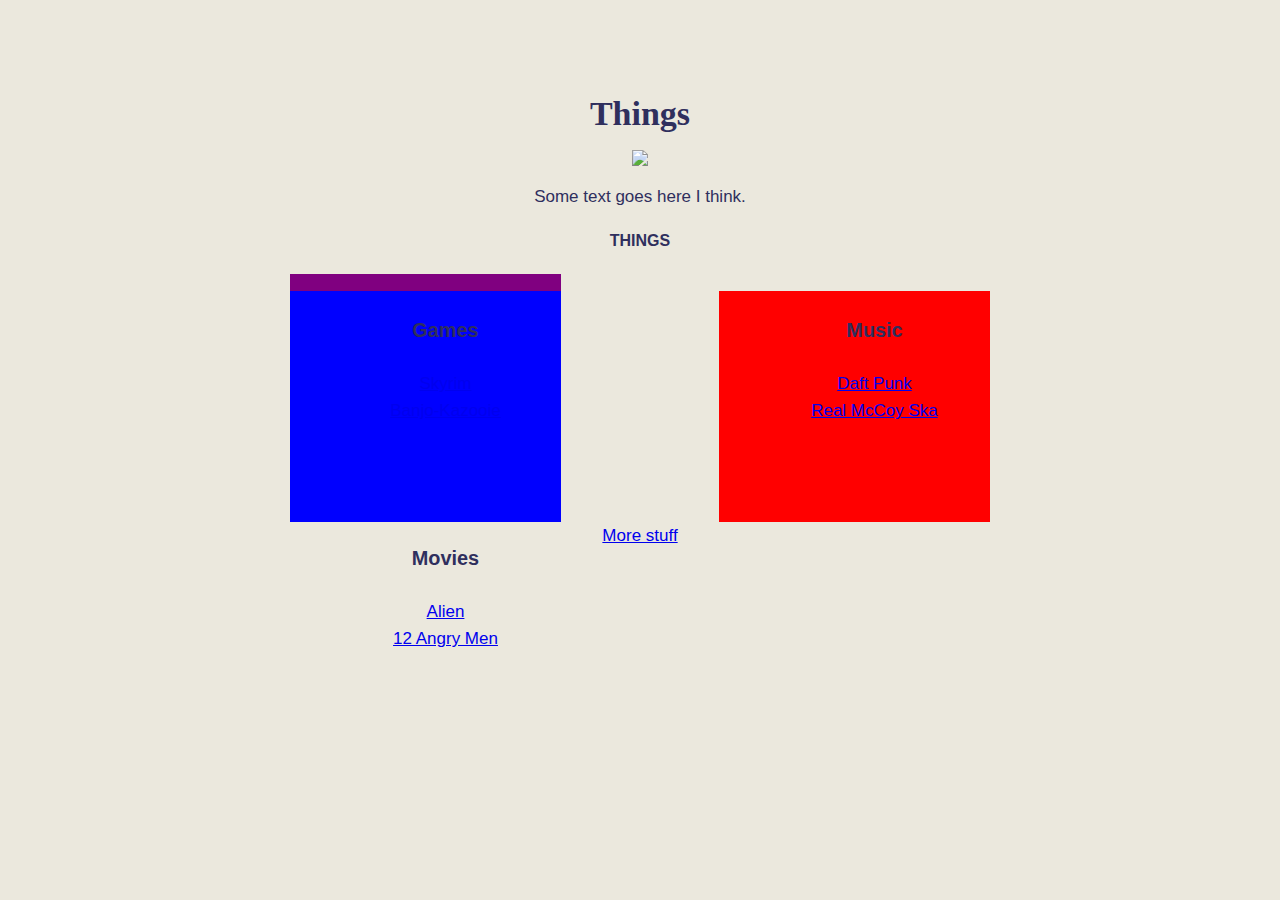
==== index.html @ 869394c3 "Update index.html" ====
<html>
<head>
	<link href="myCool.css" rel="stylesheet" type="text/css">
</head>
	<title>Dylan's Favorite Things</title>
<body>
	<h1 id="name" class="price">Things</h1>
	
	<div>
		<img src="http://static3.fjcdn.com/thumbnails/comments/Not+going+to+lie+i+expected+something+bad+to+happen+_059ec0f5051652621b47f1fba7826222.png">
	</div>
	
	<p>Some text goes here I think.</p>
	
	<h2>Things</h2>
	
	<div id="about">
	<ul class= 'one'>
		<h3>Games</h3>
		<li><a href="https://www.youtube.com/watch?v=PjqsYzBrP-M" target="_blank">Skyrim</a></li>
		<li><a href="https://www.youtube.com/watch?v=-_ZZAX_zt7Y" target="_blank">Banjo-Kazooie</a></li>
	</ul>
	
	
	<ul class= 'three'>
		<h3>Music</h3>
		<li><a href="https://www.youtube.com/channel/UCKHFvArwRwQU2VbRjMpaVGw" target="_blank">Daft Punk</a></li>
		<li><a href="https://play.spotify.com/artist/3PoDRam1WQu0T4JCVFvBwb?play=true&utm_source=open.spotify.com&utm_medium=open" target="_blank">Real McCoy Ska</a></li>
	</ul>	
	
	
	<ul class= 'two'>
		<h3>Movies</h3>
		<li><a href="https://www.youtube.com/watch?v=LjLamj-b0I8" target="_blank">Alien</a></li>
		<li><a href="https://www.youtube.com/watch?v=fSG38tk6TpI" target="_blank">12 Angry Men</a></li>
	</ul>
	</div>
	<a href="https://jfkbatman.github.io/DailyDose/Page2.html">More stuff</a>
	
</body>
</html>
---- myCool.css ----
body {
	padding: 100px;
	color: #2F2F5D;
	background-color: #EBE8DD;
	font-family: Verdana, Geneva, sans-serif;
	text-align: center;
}

h2 {
	text-transform: uppercase;
	font-size: 16px;
	font-family: Verdana, sans-serif;
}

h1 {
	font-family: Buttermilk, fantasy;
}

tracked-caps {
	letter-spacing: 8px;
}

body {
	font-size:17px;
	line-height:27px;
	width:700px;
	margin:0px auto;
}
ul.two {
	float: center;
	background: purple;
	width: 33%;
	height: 33%;
	text-decoration: none;
}

ul.one {
	float: left;
	background: blue;
	width: 33%;
	height: 33%;
	text-decoration: none;
}

ul.three {
	float: right;
	background: red;
	width: 33%;
	height: 33%;
	text-decoration;
}

li {
	list-style-type: none;
}

h3 {
	line-height: 2em;
}
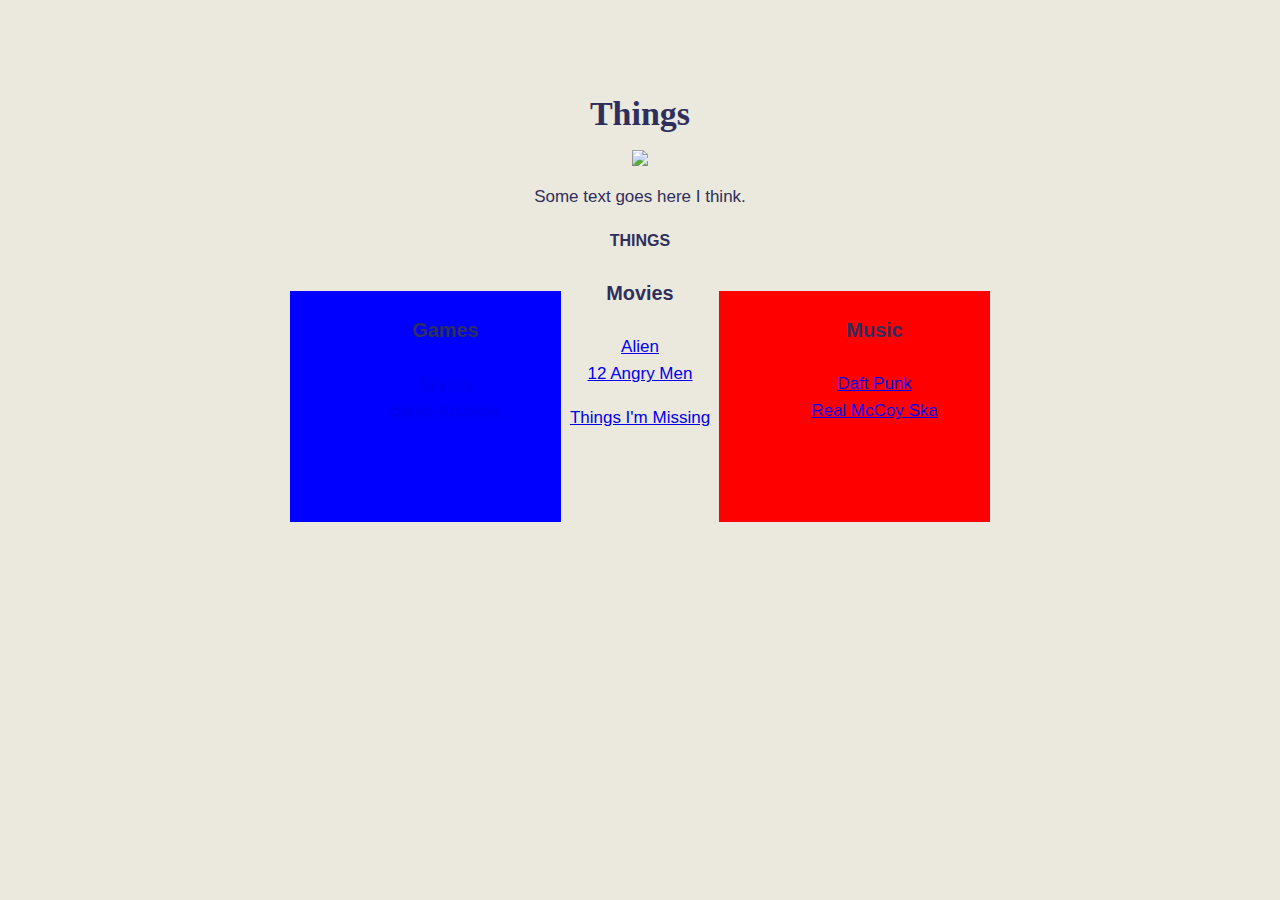
==== commit 0ec689c9: "Update index.html" ====
--- a/index.html
+++ b/index.html
@@ -35,7 +35,7 @@
 		<li><a href="https://www.youtube.com/watch?v=fSG38tk6TpI" target="_blank">12 Angry Men</a></li>
 	</ul>
 	</div>
-	<a href="https://jfkbatman.github.io/DailyDose/Page2.html">More stuff</a>
+	<a href="https://jfkbatman.github.io/DailyDose/Page2.html">Things I'm Missing</a>
 	
 </body>
 </html>
--- a/myCool.css
+++ b/myCool.css
@@ -26,13 +26,6 @@
 	width:700px;
 	margin:0px auto;
 }
-ul.two {
-	float: center;
-	background: purple;
-	width: 33%;
-	height: 33%;
-	text-decoration: none;
-}
 
 ul.one {
 	float: left;
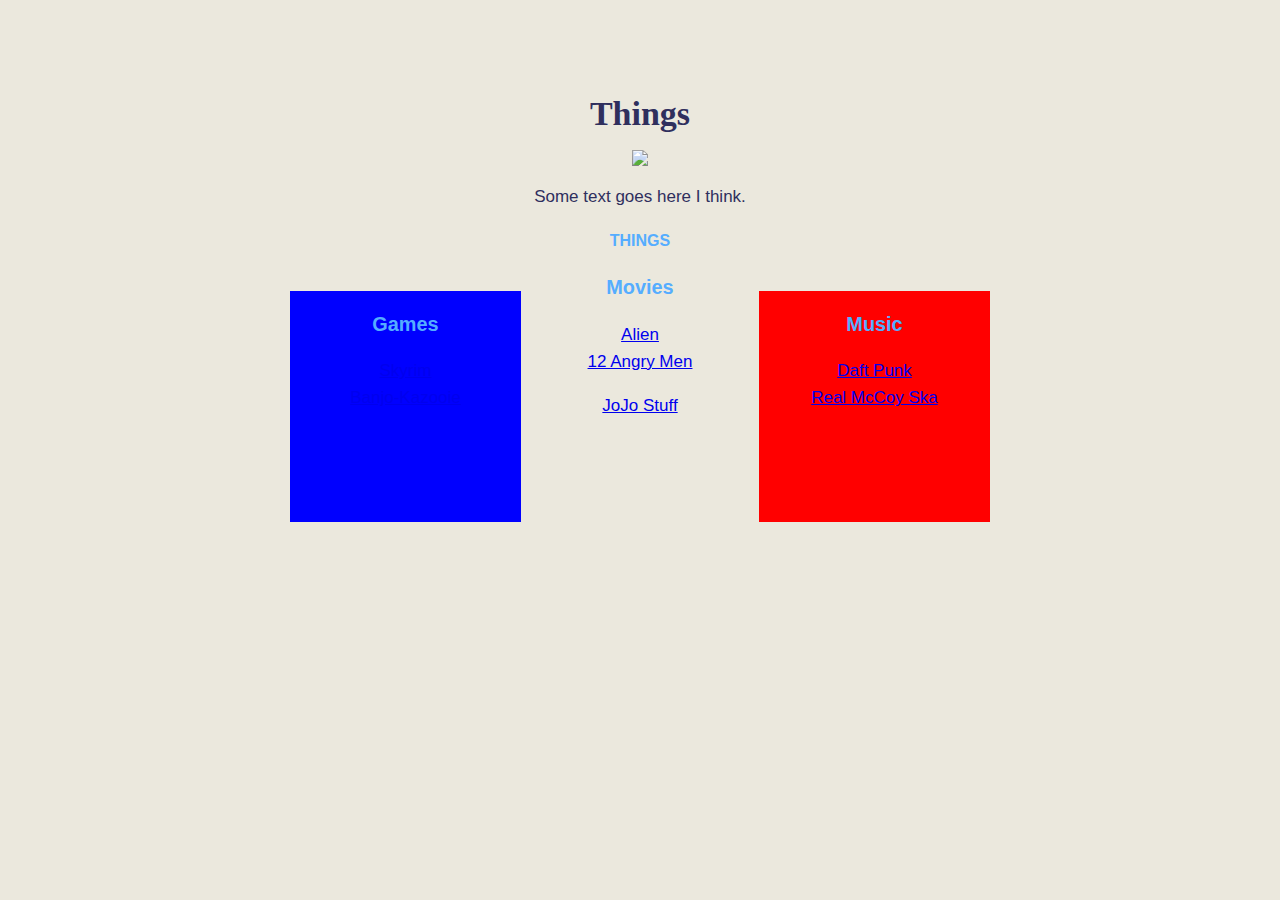
==== commit 948de54a: "Update index.html" ====
--- a/index.html
+++ b/index.html
@@ -35,7 +35,7 @@
 		<li><a href="https://www.youtube.com/watch?v=fSG38tk6TpI" target="_blank">12 Angry Men</a></li>
 	</ul>
 	</div>
-	<a href="https://jfkbatman.github.io/DailyDose/Page2.html">Things I'm Missing</a>
+	<a href="https://jfkbatman.github.io/DailyDose/Page2.html">JoJo Stuff</a>
 	
 </body>
 </html>
--- a/myCool.css
+++ b/myCool.css
@@ -10,10 +10,12 @@
 	text-transform: uppercase;
 	font-size: 16px;
 	font-family: Verdana, sans-serif;
+	color: #55ADFF;
 }
 
 h1 {
 	font-family: Buttermilk, fantasy;
+	text-align: center;
 }
 
 tracked-caps {
@@ -45,8 +47,17 @@
 
 li {
 	list-style-type: none;
+	color: #55ADFF;
+}
+
+ul {
+	padding: 0px;
 }
 
 h3 {
-	line-height: 2em;
+	color: #55ADFF;
 }
+
+a.link:visited {
+	color: #d882cc;
+}
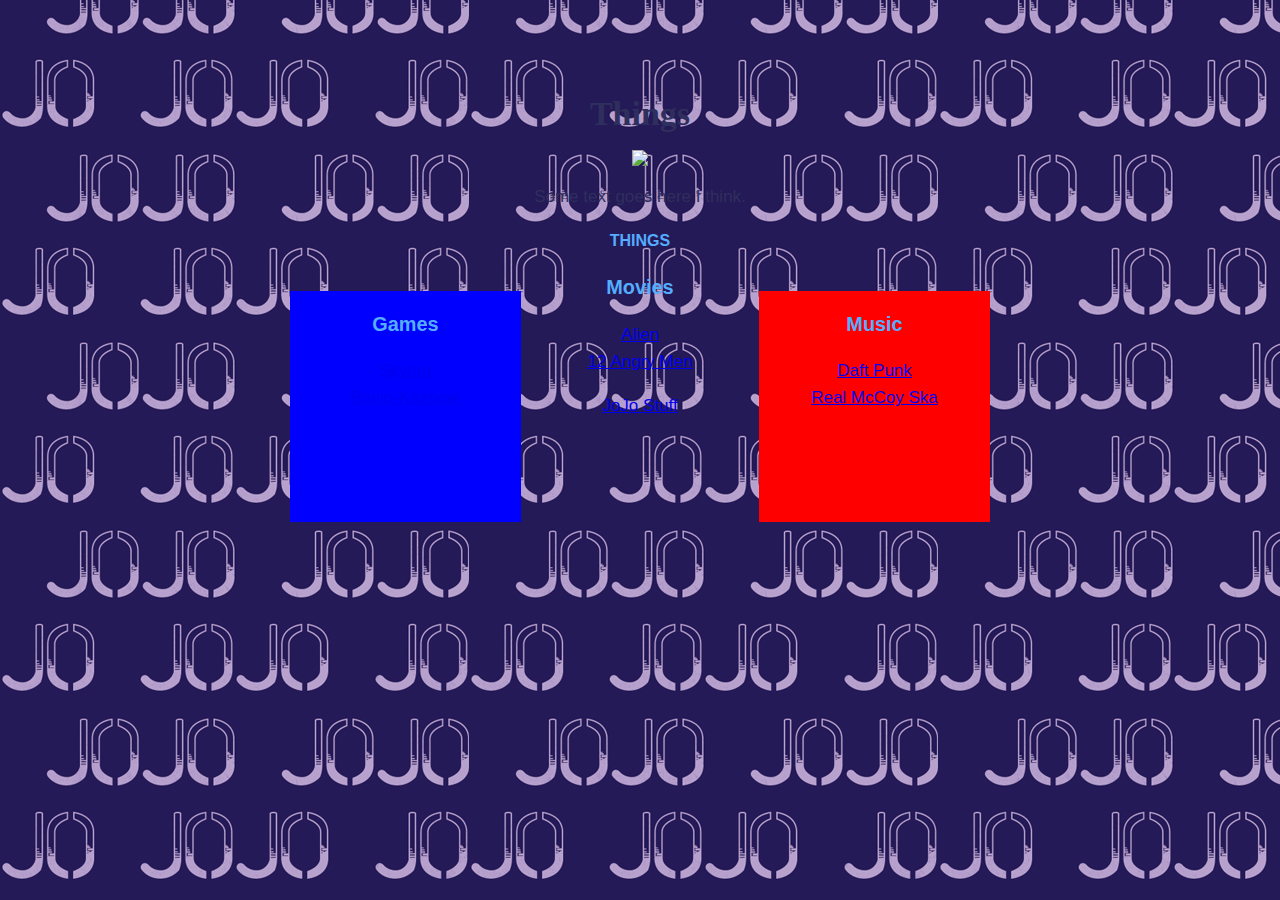
==== commit fd21bee2: "Update index.html" ====
--- a/index.html
+++ b/index.html
@@ -1,6 +1,7 @@
 <html>
 <head>
 	<link href="myCool.css" rel="stylesheet" type="text/css">
+	<script type="text/javascript" src="processing.js"></script>
 </head>
 	<title>Dylan's Favorite Things</title>
 <body>
--- a/myCool.css
+++ b/myCool.css
@@ -4,6 +4,7 @@
 	background-color: #EBE8DD;
 	font-family: Verdana, Geneva, sans-serif;
 	text-align: center;
+	background-image: url(tumblr_nk1i2e13BX1u7591ko10_r1_500.jpg);
 }
 
 h2 {
@@ -61,3 +62,11 @@
 a.link:visited {
 	color: #d882cc;
 }
+
+body.two {
+	padding: 100px;
+	color: #2F2F5D;
+	background-color: #EBE8DD;
+	font-family: Verdana, Geneva, sans-serif;
+	text-align: center;
+}
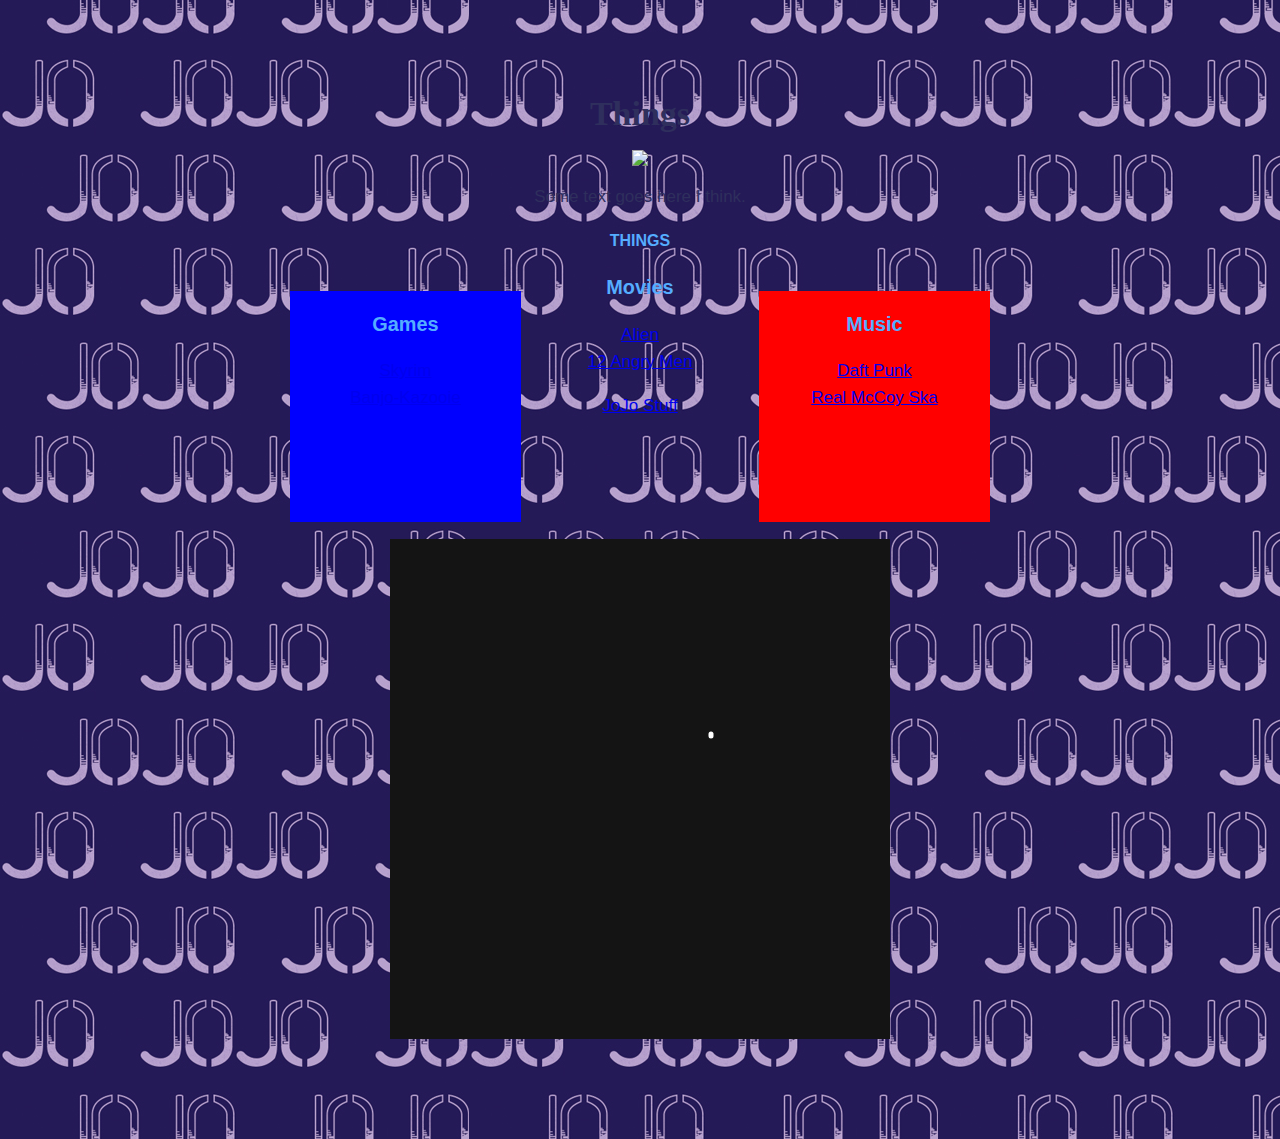
==== commit 1871da5e: "Update index.html" ====
--- a/index.html
+++ b/index.html
@@ -37,6 +37,7 @@
 	</ul>
 	</div>
 	<a href="https://jfkbatman.github.io/DailyDose/Page2.html">JoJo Stuff</a>
+	<canvas data-processing-sources="sketch_161216b.pde"></canvas>
 	
 </body>
 </html>
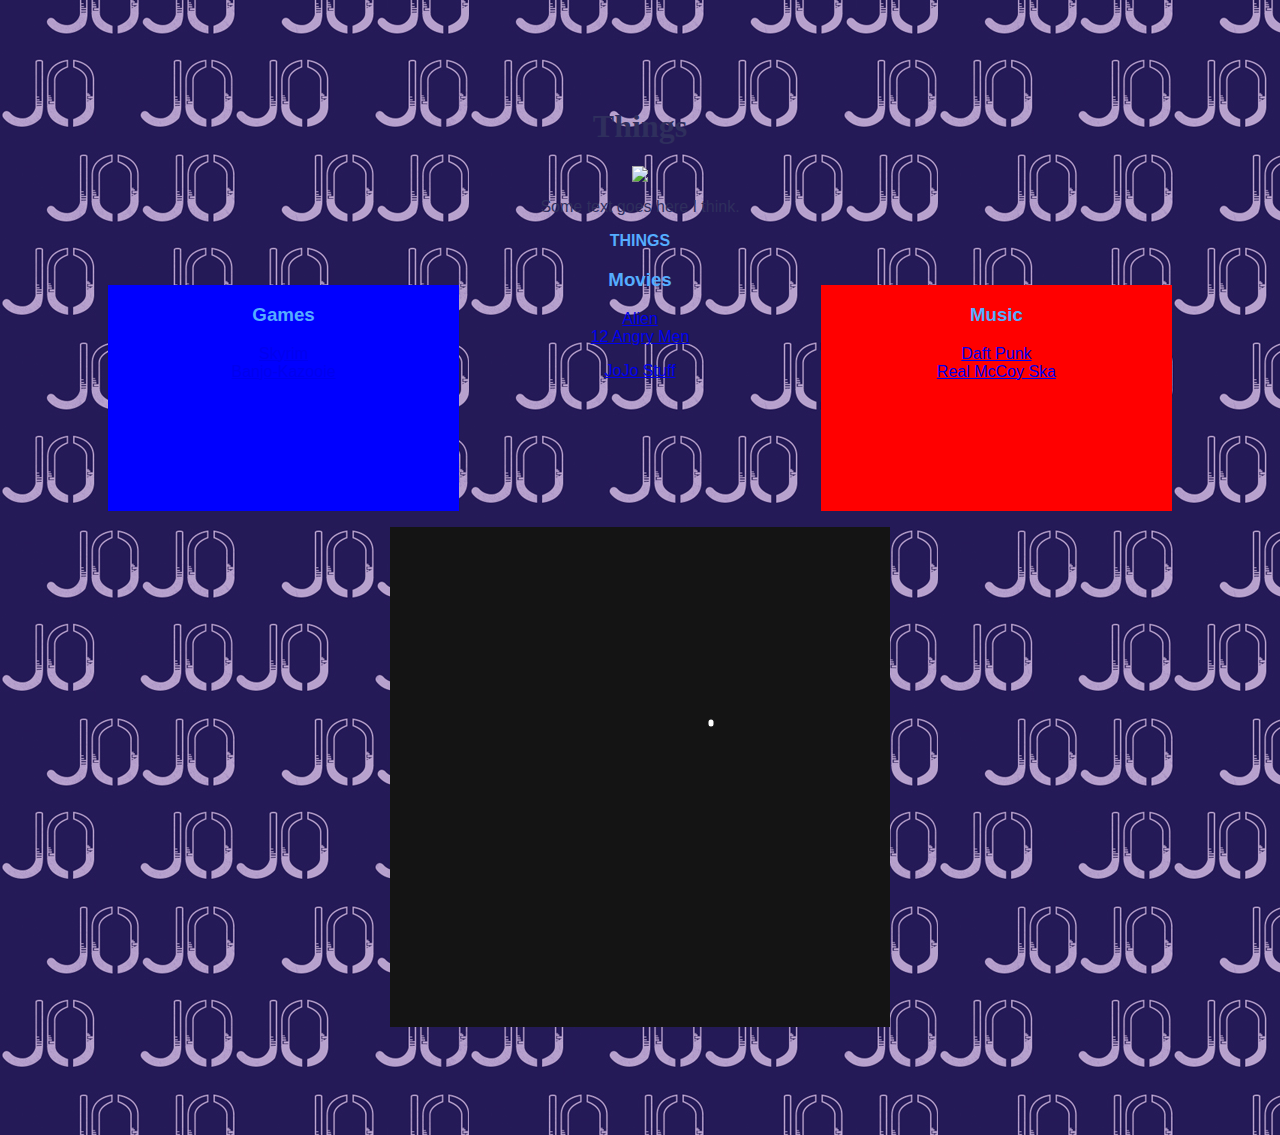
==== commit e2485665: "Update index.html" ====
--- a/index.html
+++ b/index.html
@@ -38,6 +38,7 @@
 	</div>
 	<a href="https://jfkbatman.github.io/DailyDose/Page2.html">JoJo Stuff</a>
 	<canvas data-processing-sources="sketch_161216b.pde"></canvas>
+	<canvas data-processing-sources="sketch_170104a.pde></canvas>
 	
 </body>
 </html>
--- a/myCool.css
+++ b/myCool.css
@@ -19,8 +19,7 @@
 	text-align: center;
 }
 
-tracked-caps {
-	letter-spacing: 8px;
+
 }
 
 body {
@@ -59,14 +58,14 @@
 	color: #55ADFF;
 }
 
-a.link:visited {
-	color: #d882cc;
+tracked-caps {
+	letter-spacing: 8px;
 }
-
 body.two {
 	padding: 100px;
-	color: #2F2F5D;
-	background-color: #EBE8DD;
-	font-family: Verdana, Geneva, sans-serif;
-	text-align: center;
-}
+ 	color: #2F2F5D;
+ 	background-color: #EBE8DD;
+ 	font-family: Verdana, Geneva, sans-serif;
+ 	text-align: center;
+ }
+	
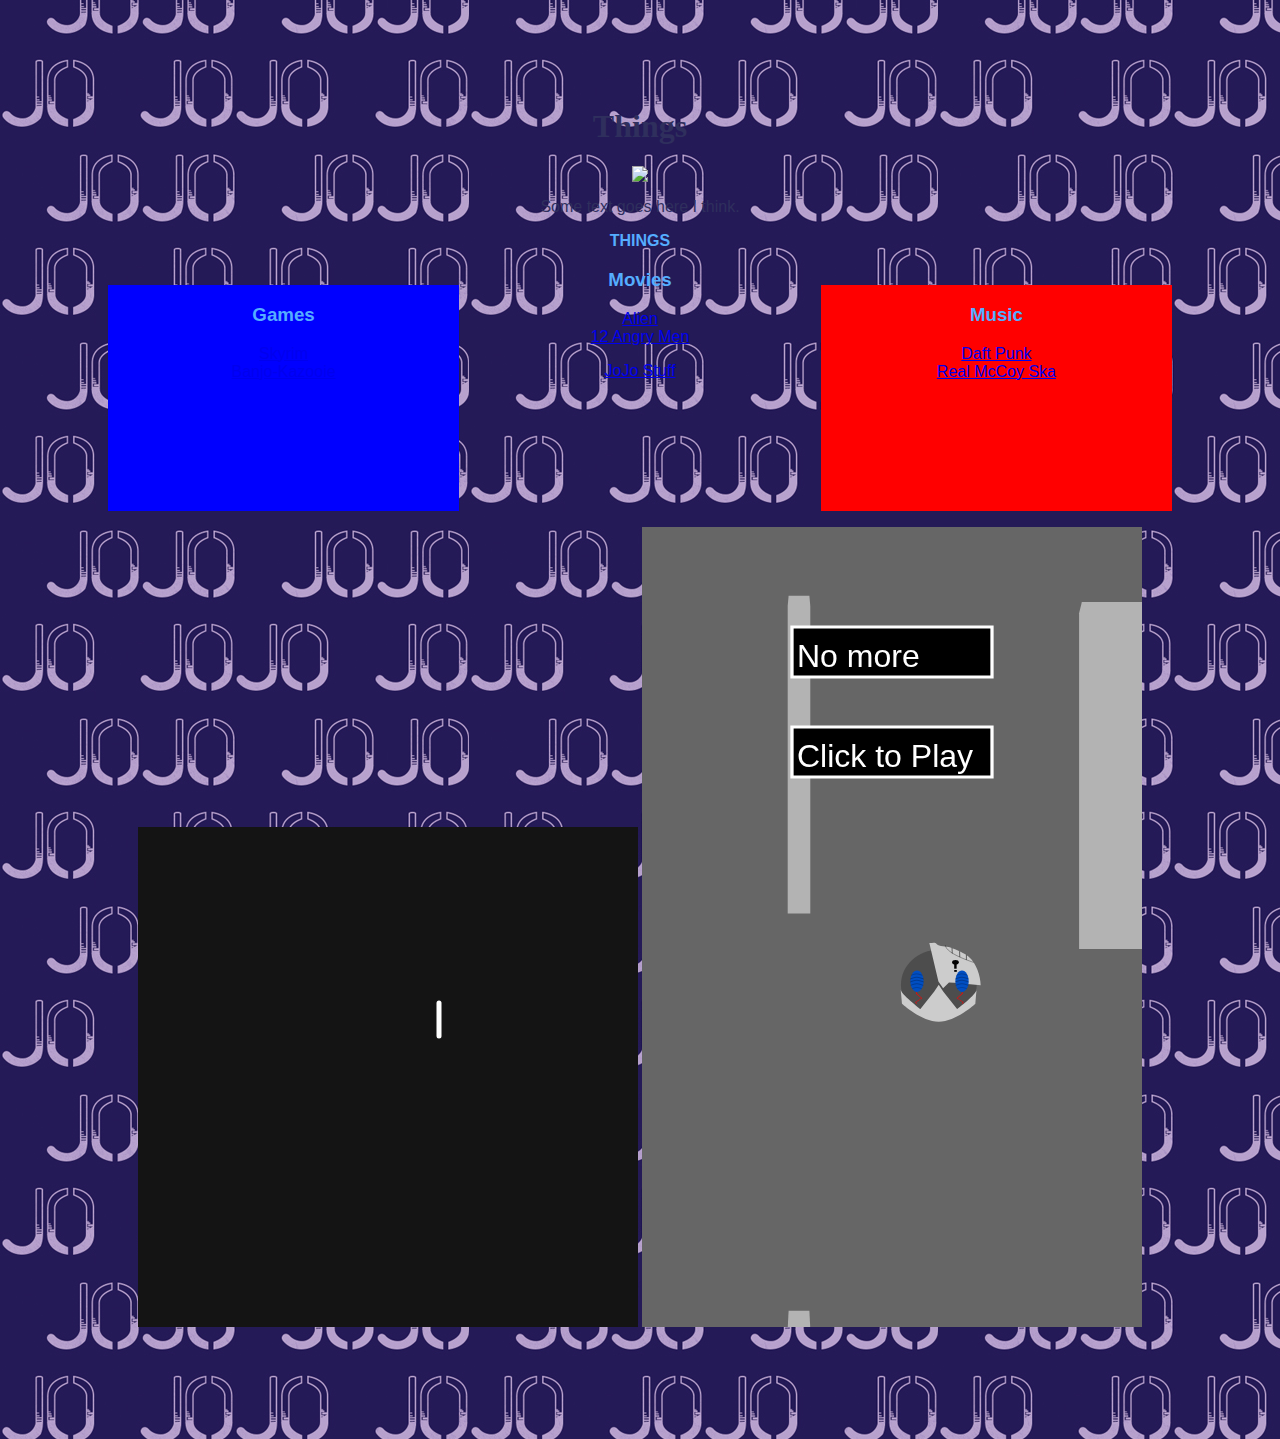
==== commit 128437e8: "Update index.html" ====
--- a/index.html
+++ b/index.html
@@ -38,7 +38,7 @@
 	</div>
 	<a href="https://jfkbatman.github.io/DailyDose/Page2.html">JoJo Stuff</a>
 	<canvas data-processing-sources="sketch_161216b.pde"></canvas>
-	<canvas data-processing-sources="sketch_170104a.pde></canvas>
+	<canvas data-processing-sources="sketch_170104a.pde"></canvas>
 	
 </body>
 </html>
